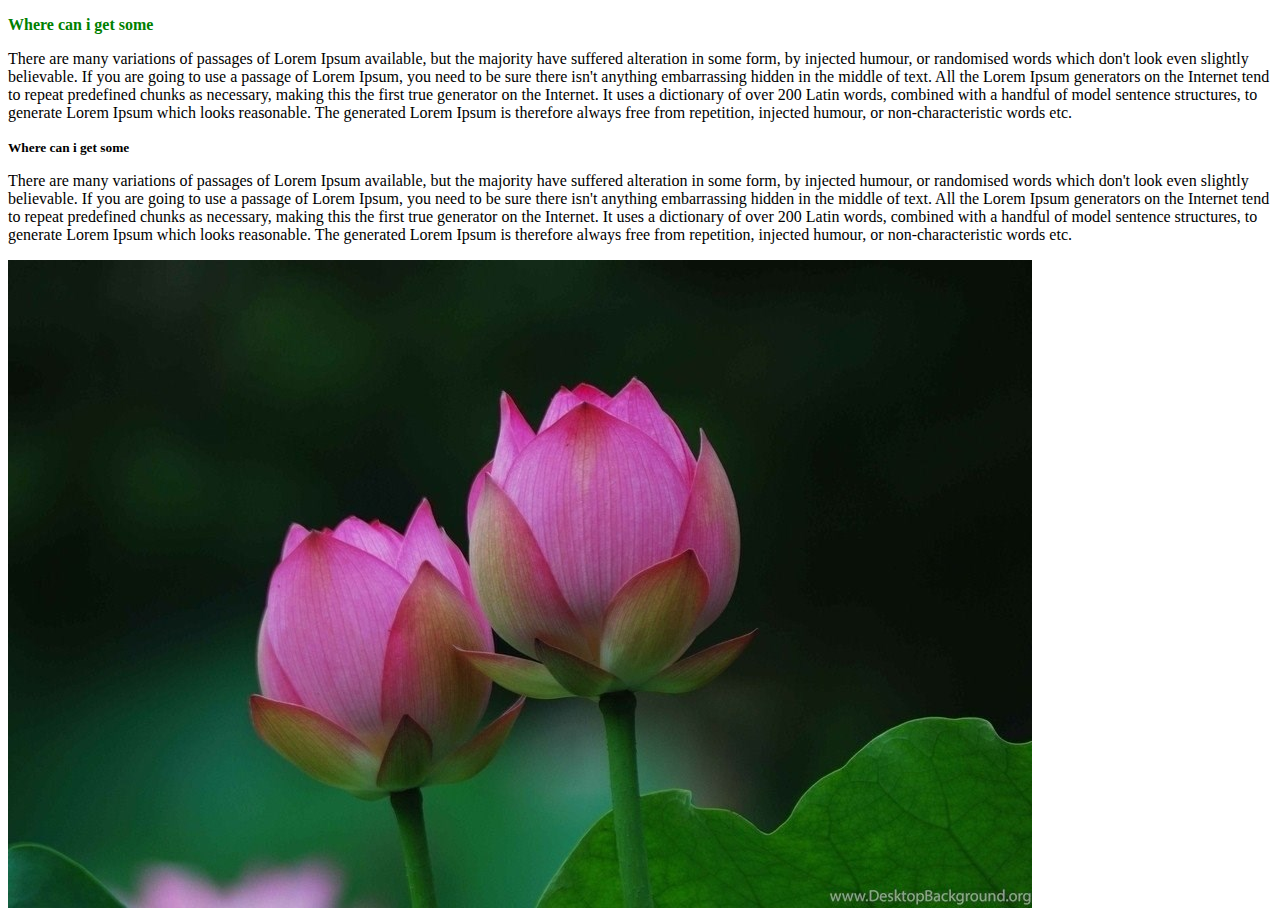
==== indext.html @ 703decbc "styles" ====
<!DOCTYPE html>
<html lang="en">
<head>
    <meta charset="UTF-8">
    <meta http-equiv="X-UA-Compatible" content="IE=edge">
    <meta name="viewport" content="width=device-width, initial-scale=1.0">
    <title>My repo github repo</title>
    <link rel="stylesheet" href="style.css" type="text/css"
</head>
<body>
    <p class="class1"><strong> Where can i get some</strong></p>
    <p>There are many variations of passages of Lorem Ipsum available, but the majority have suffered alteration in some form, by injected humour, or randomised words which don't look even slightly believable. If you are going to use a passage of Lorem Ipsum, you need to be sure there isn't anything embarrassing hidden in the middle of text. All the Lorem Ipsum generators on the Internet tend to repeat predefined chunks as necessary, making this the first true generator on the Internet. It uses a dictionary of over 200 Latin words, combined with a handful of model sentence structures, to generate Lorem Ipsum which looks reasonable. The generated Lorem Ipsum is therefore always free from repetition, injected humour, or non-characteristic words etc.</p>
    <p><b><small>Where can i get some</small></b></p>
    <p>There are many variations of passages of Lorem Ipsum available, but the majority have suffered alteration in some form, by injected humour, or randomised words which don't look even slightly believable. If you are going to use a passage of Lorem Ipsum, you need to be sure there isn't anything embarrassing hidden in the middle of text. All the Lorem Ipsum generators on the Internet tend to repeat predefined chunks as necessary, making this the first true generator on the Internet. It uses a dictionary of over 200 Latin words, combined with a handful of model sentence structures, to generate Lorem Ipsum which looks reasonable. The generated Lorem Ipsum is therefore always free from repetition, injected humour, or non-characteristic words etc.</p>
    <img src="New folder/flower.jpg" alt="shariful islam">
</body>
</html>
---- style.css ----
.class1{
    color:green;
    
}
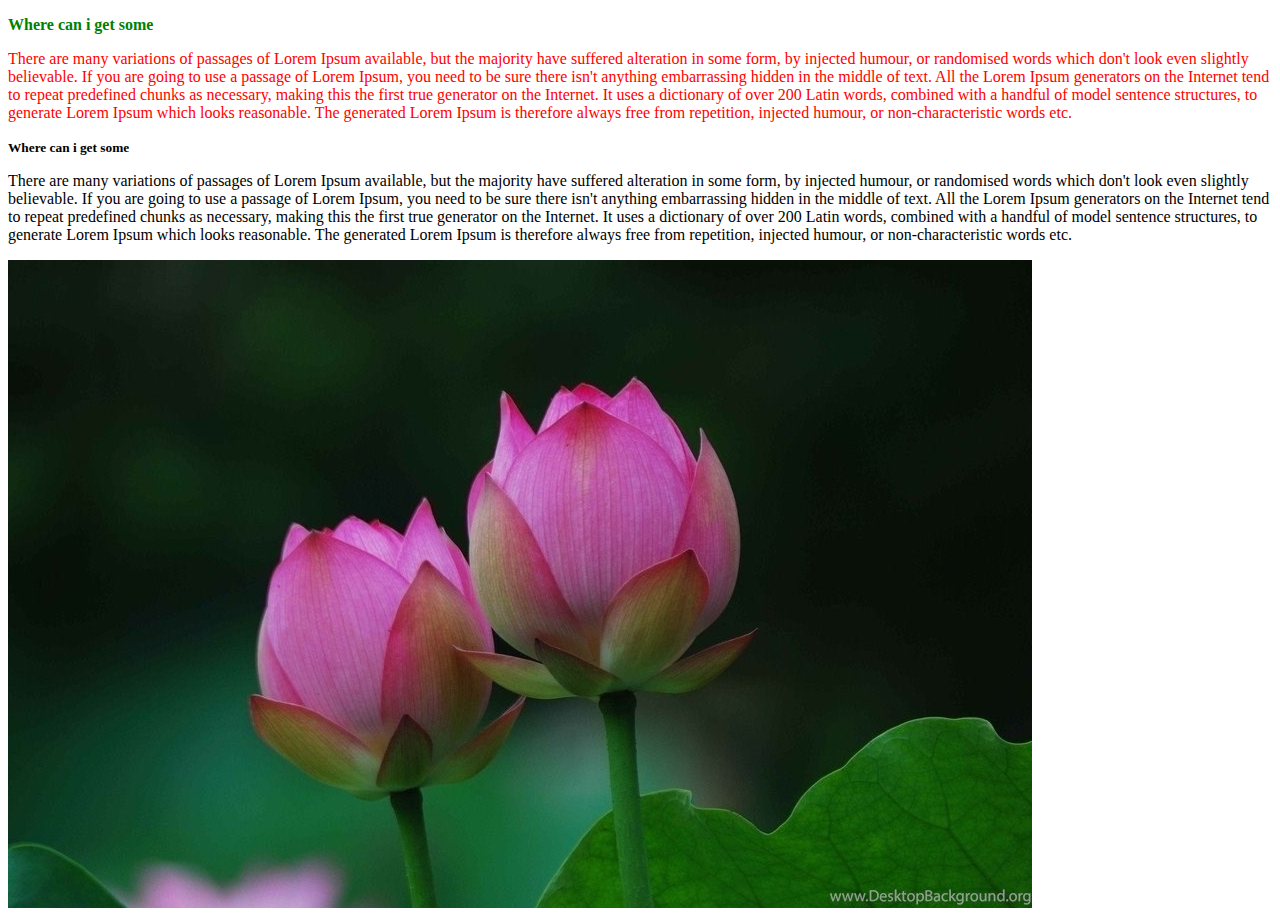
==== commit 076af2f3: "new style" ====
--- a/indext.html
+++ b/indext.html
@@ -9,9 +9,9 @@
 </head>
 <body>
     <p class="class1"><strong> Where can i get some</strong></p>
-    <p>There are many variations of passages of Lorem Ipsum available, but the majority have suffered alteration in some form, by injected humour, or randomised words which don't look even slightly believable. If you are going to use a passage of Lorem Ipsum, you need to be sure there isn't anything embarrassing hidden in the middle of text. All the Lorem Ipsum generators on the Internet tend to repeat predefined chunks as necessary, making this the first true generator on the Internet. It uses a dictionary of over 200 Latin words, combined with a handful of model sentence structures, to generate Lorem Ipsum which looks reasonable. The generated Lorem Ipsum is therefore always free from repetition, injected humour, or non-characteristic words etc.</p>
+    <p class="class2">There are many variations of passages of Lorem Ipsum available, but the majority have suffered alteration in some form, by injected humour, or randomised words which don't look even slightly believable. If you are going to use a passage of Lorem Ipsum, you need to be sure there isn't anything embarrassing hidden in the middle of text. All the Lorem Ipsum generators on the Internet tend to repeat predefined chunks as necessary, making this the first true generator on the Internet. It uses a dictionary of over 200 Latin words, combined with a handful of model sentence structures, to generate Lorem Ipsum which looks reasonable. The generated Lorem Ipsum is therefore always free from repetition, injected humour, or non-characteristic words etc.</p>
     <p><b><small>Where can i get some</small></b></p>
     <p>There are many variations of passages of Lorem Ipsum available, but the majority have suffered alteration in some form, by injected humour, or randomised words which don't look even slightly believable. If you are going to use a passage of Lorem Ipsum, you need to be sure there isn't anything embarrassing hidden in the middle of text. All the Lorem Ipsum generators on the Internet tend to repeat predefined chunks as necessary, making this the first true generator on the Internet. It uses a dictionary of over 200 Latin words, combined with a handful of model sentence structures, to generate Lorem Ipsum which looks reasonable. The generated Lorem Ipsum is therefore always free from repetition, injected humour, or non-characteristic words etc.</p>
     <img src="New folder/flower.jpg" alt="shariful islam">
 </body>
-</html>+</html> --- a/style.css
+++ b/style.css
@@ -2,4 +2,7 @@
     color:green;
     
 }
+.class2{
+    color:red;
+}
        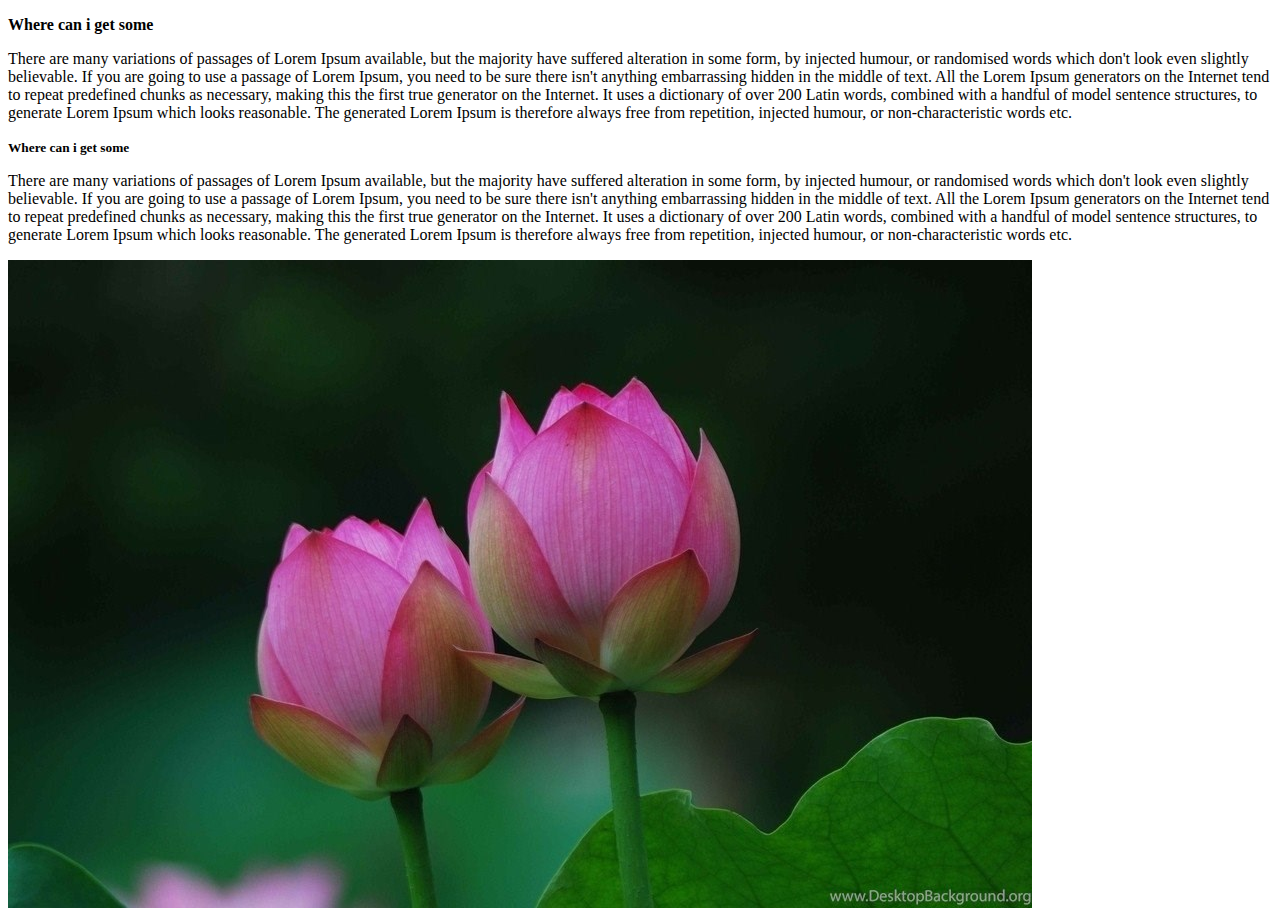
==== commit c7bcc30a: "github" ====
--- a/indext.html
+++ b/indext.html
@@ -5,11 +5,11 @@
     <meta http-equiv="X-UA-Compatible" content="IE=edge">
     <meta name="viewport" content="width=device-width, initial-scale=1.0">
     <title>My repo github repo</title>
-    <link rel="stylesheet" href="style.css" type="text/css"
+    
 </head>
 <body>
-    <p class="class1"><strong> Where can i get some</strong></p>
-    <p class="class2">There are many variations of passages of Lorem Ipsum available, but the majority have suffered alteration in some form, by injected humour, or randomised words which don't look even slightly believable. If you are going to use a passage of Lorem Ipsum, you need to be sure there isn't anything embarrassing hidden in the middle of text. All the Lorem Ipsum generators on the Internet tend to repeat predefined chunks as necessary, making this the first true generator on the Internet. It uses a dictionary of over 200 Latin words, combined with a handful of model sentence structures, to generate Lorem Ipsum which looks reasonable. The generated Lorem Ipsum is therefore always free from repetition, injected humour, or non-characteristic words etc.</p>
+    <p><strong> Where can i get some</strong></p>
+    <p>There are many variations of passages of Lorem Ipsum available, but the majority have suffered alteration in some form, by injected humour, or randomised words which don't look even slightly believable. If you are going to use a passage of Lorem Ipsum, you need to be sure there isn't anything embarrassing hidden in the middle of text. All the Lorem Ipsum generators on the Internet tend to repeat predefined chunks as necessary, making this the first true generator on the Internet. It uses a dictionary of over 200 Latin words, combined with a handful of model sentence structures, to generate Lorem Ipsum which looks reasonable. The generated Lorem Ipsum is therefore always free from repetition, injected humour, or non-characteristic words etc.</p>
     <p><b><small>Where can i get some</small></b></p>
     <p>There are many variations of passages of Lorem Ipsum available, but the majority have suffered alteration in some form, by injected humour, or randomised words which don't look even slightly believable. If you are going to use a passage of Lorem Ipsum, you need to be sure there isn't anything embarrassing hidden in the middle of text. All the Lorem Ipsum generators on the Internet tend to repeat predefined chunks as necessary, making this the first true generator on the Internet. It uses a dictionary of over 200 Latin words, combined with a handful of model sentence structures, to generate Lorem Ipsum which looks reasonable. The generated Lorem Ipsum is therefore always free from repetition, injected humour, or non-characteristic words etc.</p>
     <img src="New folder/flower.jpg" alt="shariful islam">
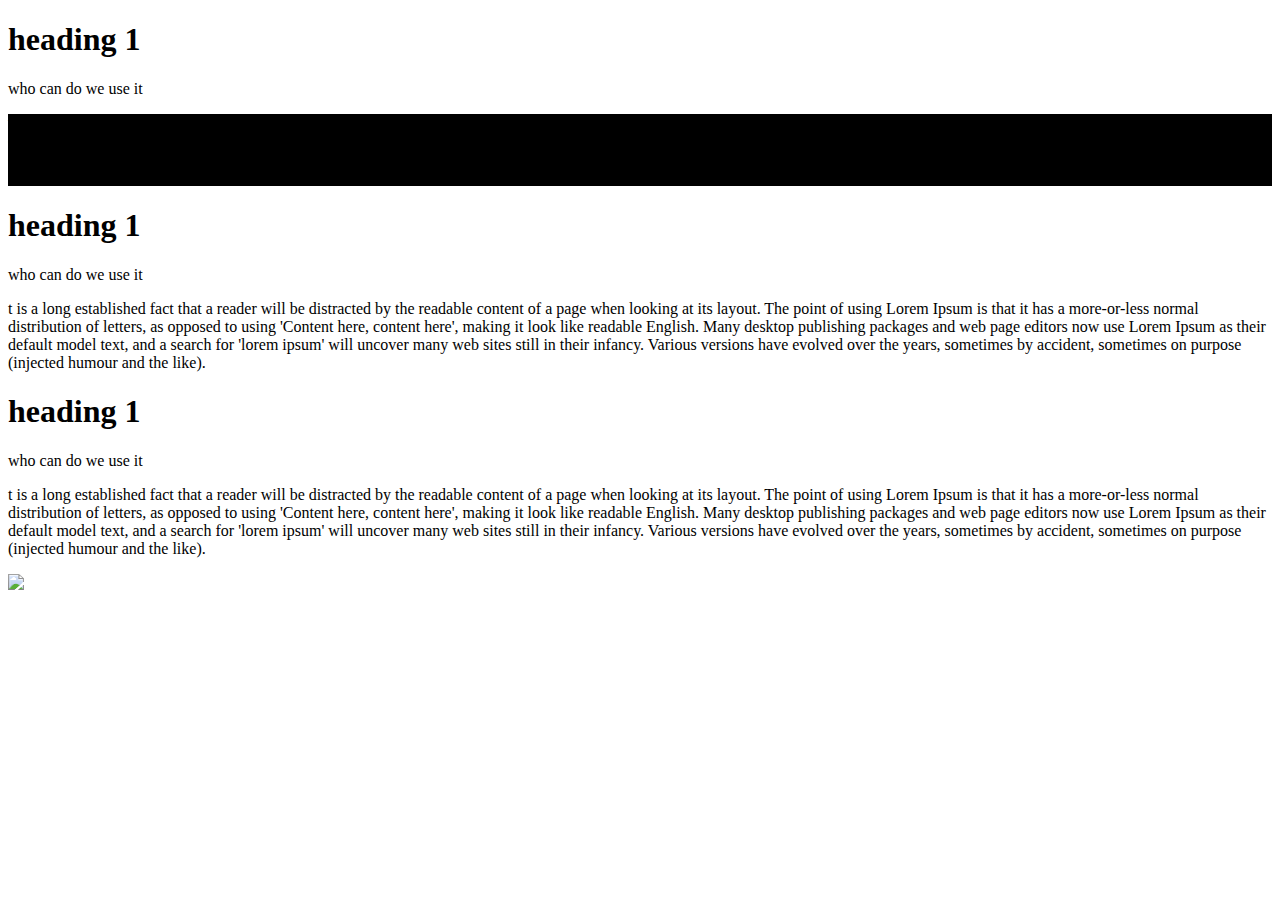
==== commit bc227349: "class" ====
--- a/indext.html
+++ b/indext.html
@@ -4,14 +4,26 @@
     <meta charset="UTF-8">
     <meta http-equiv="X-UA-Compatible" content="IE=edge">
     <meta name="viewport" content="width=device-width, initial-scale=1.0">
-    <title>My repo github repo</title>
-    
+    <title>Document</title>
+    <style>
+        .c1{
+            color:red;
+        }
+        #id1{
+             background-color:black;
+             }
+    </style>
 </head>
 <body>
-    <p><strong> Where can i get some</strong></p>
-    <p>There are many variations of passages of Lorem Ipsum available, but the majority have suffered alteration in some form, by injected humour, or randomised words which don't look even slightly believable. If you are going to use a passage of Lorem Ipsum, you need to be sure there isn't anything embarrassing hidden in the middle of text. All the Lorem Ipsum generators on the Internet tend to repeat predefined chunks as necessary, making this the first true generator on the Internet. It uses a dictionary of over 200 Latin words, combined with a handful of model sentence structures, to generate Lorem Ipsum which looks reasonable. The generated Lorem Ipsum is therefore always free from repetition, injected humour, or non-characteristic words etc.</p>
-    <p><b><small>Where can i get some</small></b></p>
-    <p>There are many variations of passages of Lorem Ipsum available, but the majority have suffered alteration in some form, by injected humour, or randomised words which don't look even slightly believable. If you are going to use a passage of Lorem Ipsum, you need to be sure there isn't anything embarrassing hidden in the middle of text. All the Lorem Ipsum generators on the Internet tend to repeat predefined chunks as necessary, making this the first true generator on the Internet. It uses a dictionary of over 200 Latin words, combined with a handful of model sentence structures, to generate Lorem Ipsum which looks reasonable. The generated Lorem Ipsum is therefore always free from repetition, injected humour, or non-characteristic words etc.</p>
-    <img src="New folder/flower.jpg" alt="shariful islam">
+    <h1>heading 1</h1>
+    <p  class=".c1">who can do we use it</P>
+    <p id="id1">this is a long established fact that a reader will be distracted by the readable content of a page when looking at its layout. The point of using Lorem Ipsum is that it has a more-or-less normal distribution of letters, as opposed to using 'Content here, content here', making it look like readable English. Many desktop publishing packages and web page editors now use Lorem Ipsum as their default model text, and a search for 'lorem ipsum' will uncover many web sites still in their infancy. Various versions have evolved over the years, sometimes by accident, sometimes on purpose (injected humour and the like).</P>
+     <h1>heading 1</h1>
+    <p>who can do we use it</P>
+    <p>t is a long established fact that a reader will be distracted by the readable content of a page when looking at its layout. The point of using Lorem Ipsum is that it has a more-or-less normal distribution of letters, as opposed to using 'Content here, content here', making it look like readable English. Many desktop publishing packages and web page editors now use Lorem Ipsum as their default model text, and a search for 'lorem ipsum' will uncover many web sites still in their infancy. Various versions have evolved over the years, sometimes by accident, sometimes on purpose (injected humour and the like).</P>
+     <h1>heading 1</h1>
+    <p>who can do we use it</P>
+    <p>t is a long established fact that a reader will be distracted by the readable content of a page when looking at its layout. The point of using Lorem Ipsum is that it has a more-or-less normal distribution of letters, as opposed to using 'Content here, content here', making it look like readable English. Many desktop publishing packages and web page editors now use Lorem Ipsum as their default model text, and a search for 'lorem ipsum' will uncover many web sites still in their infancy. Various versions have evolved over the years, sometimes by accident, sometimes on purpose (injected humour and the like).</P>
+    <img src="im.jpg">
 </body>
-</html> +</html>
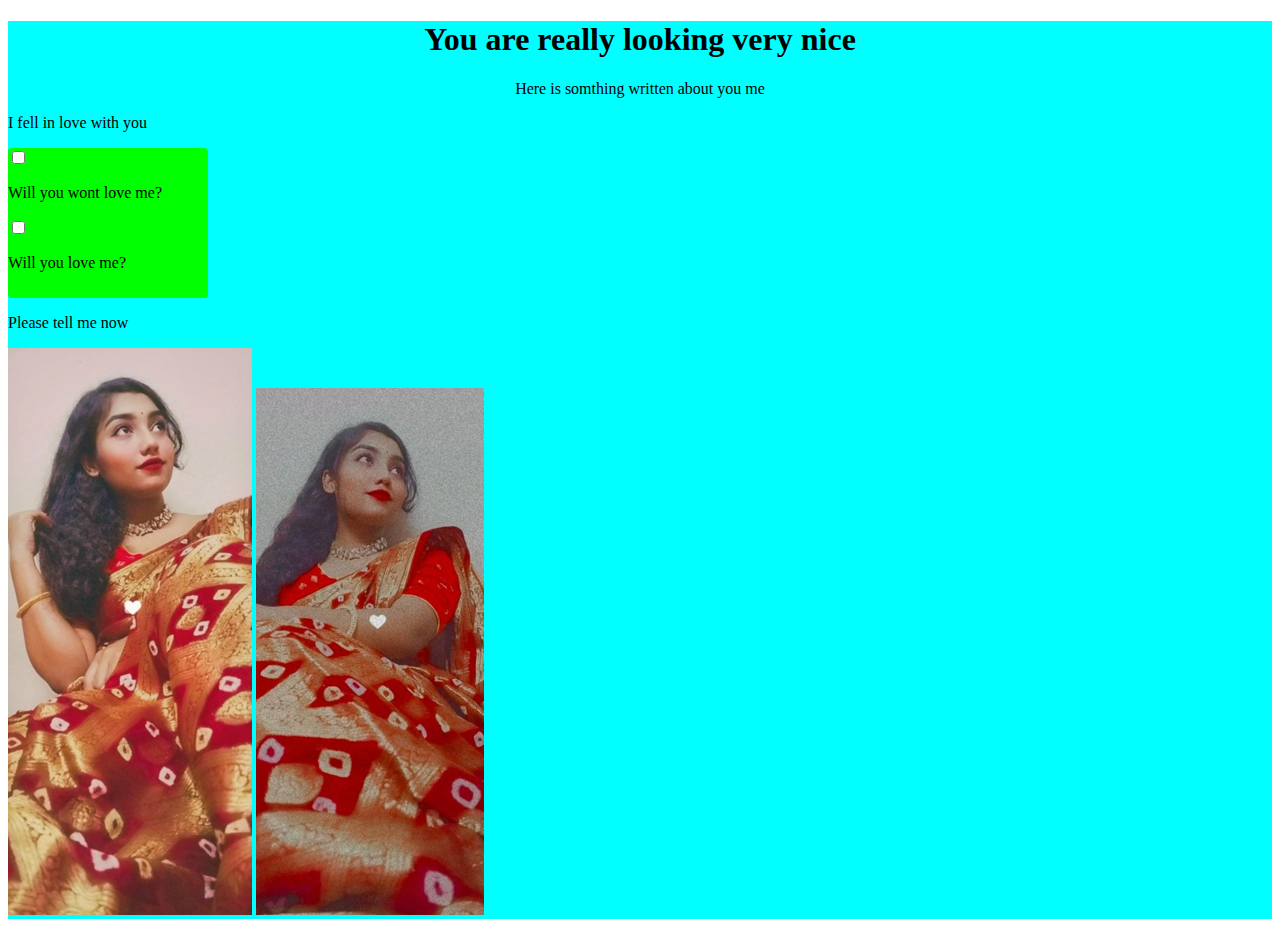
==== commit 22319893: "website" ====
--- a/indext.html
+++ b/indext.html
@@ -6,24 +6,42 @@
     <meta name="viewport" content="width=device-width, initial-scale=1.0">
     <title>Document</title>
     <style>
-        .c1{
-            color:red;
+        .color{
+            background-color:aqua;
         }
-        #id1{
-             background-color:black;
-             }
+        .color2{
+            text-align: left;
+        }
+        .red{
+            background-color:#00ff00;
+            border:red;
+            border-radius:4px;
+            width:200px;
+            height:150px;
+        }
+        
     </style>
 </head>
 <body>
-    <h1>heading 1</h1>
-    <p  class=".c1">who can do we use it</P>
-    <p id="id1">this is a long established fact that a reader will be distracted by the readable content of a page when looking at its layout. The point of using Lorem Ipsum is that it has a more-or-less normal distribution of letters, as opposed to using 'Content here, content here', making it look like readable English. Many desktop publishing packages and web page editors now use Lorem Ipsum as their default model text, and a search for 'lorem ipsum' will uncover many web sites still in their infancy. Various versions have evolved over the years, sometimes by accident, sometimes on purpose (injected humour and the like).</P>
-     <h1>heading 1</h1>
-    <p>who can do we use it</P>
-    <p>t is a long established fact that a reader will be distracted by the readable content of a page when looking at its layout. The point of using Lorem Ipsum is that it has a more-or-less normal distribution of letters, as opposed to using 'Content here, content here', making it look like readable English. Many desktop publishing packages and web page editors now use Lorem Ipsum as their default model text, and a search for 'lorem ipsum' will uncover many web sites still in their infancy. Various versions have evolved over the years, sometimes by accident, sometimes on purpose (injected humour and the like).</P>
-     <h1>heading 1</h1>
-    <p>who can do we use it</P>
-    <p>t is a long established fact that a reader will be distracted by the readable content of a page when looking at its layout. The point of using Lorem Ipsum is that it has a more-or-less normal distribution of letters, as opposed to using 'Content here, content here', making it look like readable English. Many desktop publishing packages and web page editors now use Lorem Ipsum as their default model text, and a search for 'lorem ipsum' will uncover many web sites still in their infancy. Various versions have evolved over the years, sometimes by accident, sometimes on purpose (injected humour and the like).</P>
-    <img src="im.jpg">
+<div class="color"> 
+    <h1 style="text-align:center"> You are really looking very nice </h1>
+    <p style="text-align:center">Here is somthing written about you me</p>
+  
+    <p>I fell in love with you</p>
+    <div class="red">
+    <input type="checkbox">
+    <p class="color2"> Will  you wont love me?</p><input type="checkbox">
+    <br>
+    <p class="color2">Will you love me? </p>
+</div>
+    <p>Please tell me now</p>
+    
+
+    
+    
+    <img src="la.jpg" alt="shariful">
+    <img src="lam.jpg" alt="shariful">
+</div>
+
 </body>
-</html>
+</html>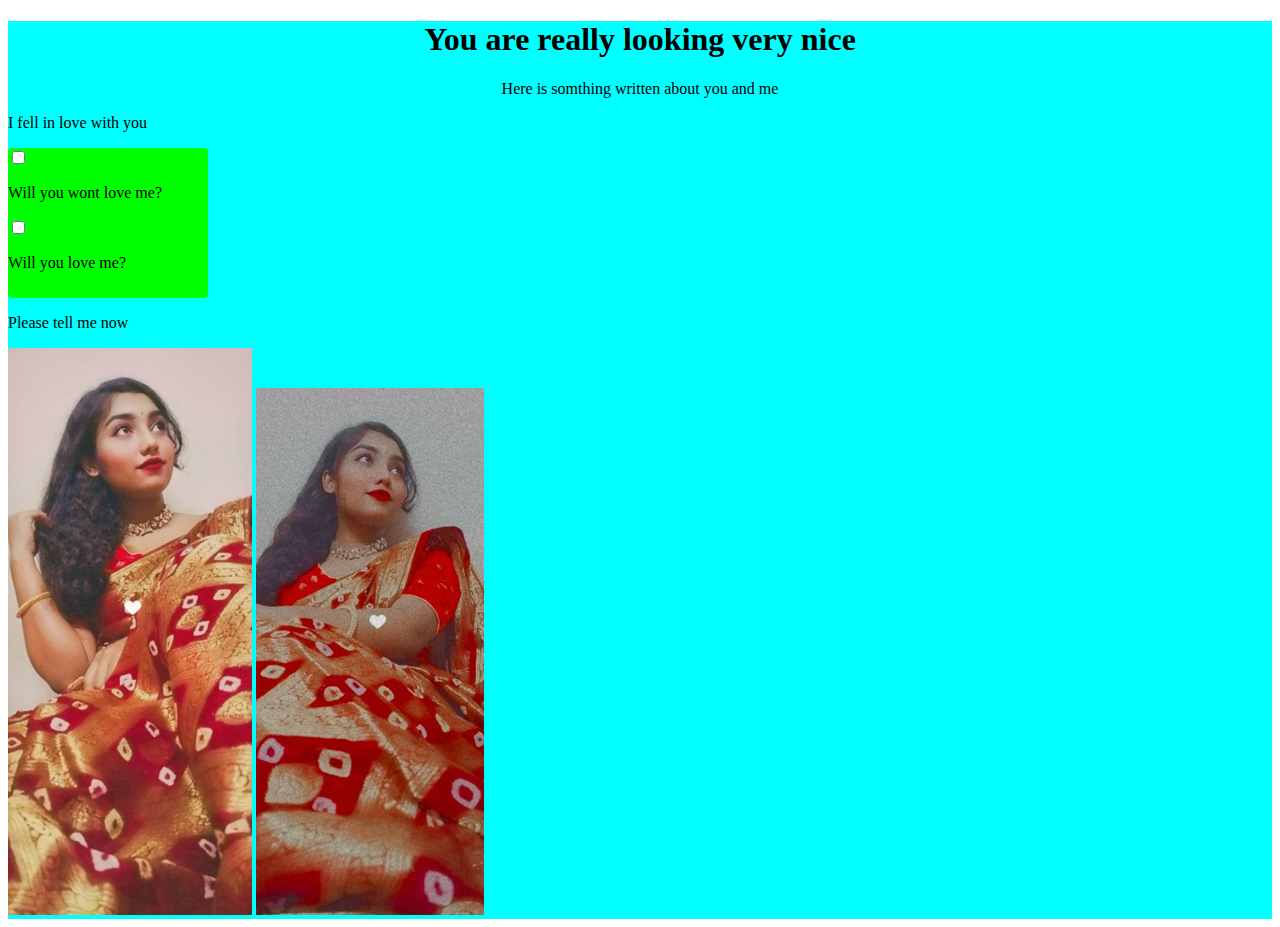
==== commit 3bb6cbec: "website1" ====
--- a/indext.html
+++ b/indext.html
@@ -25,7 +25,7 @@
 <body>
 <div class="color"> 
     <h1 style="text-align:center"> You are really looking very nice </h1>
-    <p style="text-align:center">Here is somthing written about you me</p>
+    <p style="text-align:center">Here is somthing written about you and  me</p>
   
     <p>I fell in love with you</p>
     <div class="red">
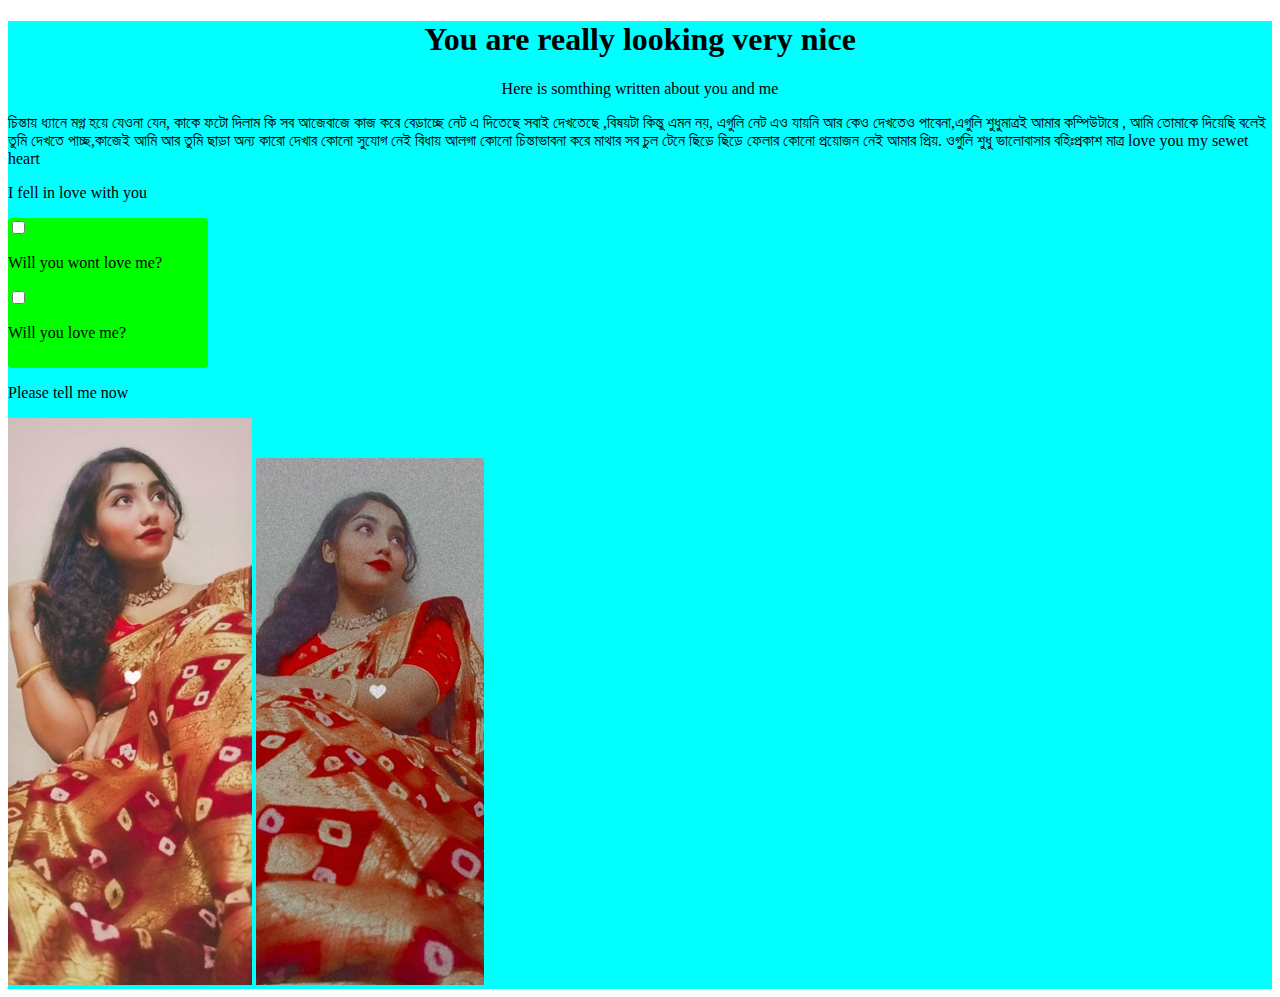
==== commit 413dc942: "websit2" ====
--- a/indext.html
+++ b/indext.html
@@ -26,7 +26,8 @@
 <div class="color"> 
     <h1 style="text-align:center"> You are really looking very nice </h1>
     <p style="text-align:center">Here is somthing written about you and  me</p>
-  
+    <p>চিন্তায় ধ্যানে মগ্ন হয়ে যেওনা যেন, কাকে ফটো দিলাম কি সব আজেবাজে কাজ করে বেড়াচ্ছে নেট এ দিতেছে সবাই দেখতেছে ,বিষয়টা কিন্তু এমন নয়, এগুলি নেট এও যায়নি আর কেও দেখতেও পাবেনা,এগুলি শুধুমাত্রই আমার কম্পিউটারে , আমি তোমাকে দিয়েছি বলেই তুমি দেখতে পাচ্ছ,কাজেই আমি আর তুমি ছাড়া অন্য কারো দেখার কোনো সুযোগ নেই বিধায় আলগা কোনো চিন্তাভাবনা করে মাথার সব চুল টেনে ছিড়ে  ছিড়ে ফেলার কোনো প্রয়োজন নেই আমার প্রিয়. ওগুলি শুধু ভালোবাসার বহিঃপ্রকাশ মাত্র love you my sewet heart 
+    </p>
     <p>I fell in love with you</p>
     <div class="red">
     <input type="checkbox">
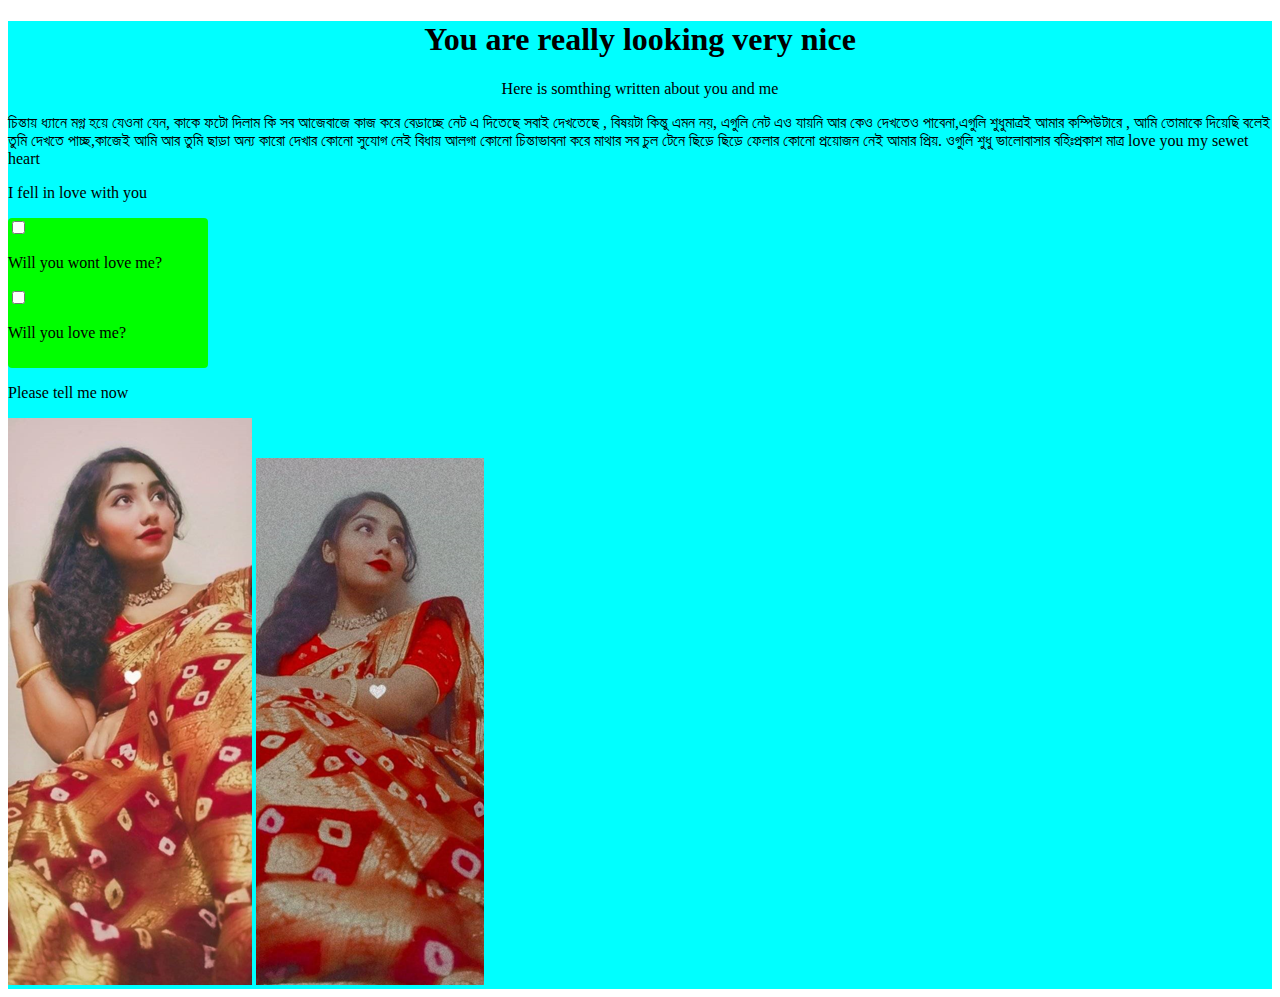
==== commit 36b5dc6d: "new topic" ====
--- a/indext.html
+++ b/indext.html
@@ -26,7 +26,10 @@
 <div class="color"> 
     <h1 style="text-align:center"> You are really looking very nice </h1>
     <p style="text-align:center">Here is somthing written about you and  me</p>
-    <p>চিন্তায় ধ্যানে মগ্ন হয়ে যেওনা যেন, কাকে ফটো দিলাম কি সব আজেবাজে কাজ করে বেড়াচ্ছে নেট এ দিতেছে সবাই দেখতেছে ,বিষয়টা কিন্তু এমন নয়, এগুলি নেট এও যায়নি আর কেও দেখতেও পাবেনা,এগুলি শুধুমাত্রই আমার কম্পিউটারে , আমি তোমাকে দিয়েছি বলেই তুমি দেখতে পাচ্ছ,কাজেই আমি আর তুমি ছাড়া অন্য কারো দেখার কোনো সুযোগ নেই বিধায় আলগা কোনো চিন্তাভাবনা করে মাথার সব চুল টেনে ছিড়ে  ছিড়ে ফেলার কোনো প্রয়োজন নেই আমার প্রিয়. ওগুলি শুধু ভালোবাসার বহিঃপ্রকাশ মাত্র love you my sewet heart 
+    <p>চিন্তায় ধ্যানে মগ্ন হয়ে যেওনা যেন, কাকে ফটো দিলাম কি সব আজেবাজে কাজ করে বেড়াচ্ছে নেট এ দিতেছে সবাই দেখতেছে , 
+    বিষয়টা কিন্তু এমন নয়, এগুলি নেট এও যায়নি আর কেও দেখতেও পাবেনা,এগুলি শুধুমাত্রই আমার কম্পিউটারে , 
+    আমি তোমাকে দিয়েছি বলেই তুমি দেখতে পাচ্ছ,কাজেই আমি আর তুমি ছাড়া অন্য কারো দেখার কোনো সুযোগ নেই বিধায় আলগা কোনো চিন্তাভাবনা করে
+    মাথার সব চুল টেনে ছিড়ে  ছিড়ে ফেলার কোনো প্রয়োজন নেই আমার প্রিয়. ওগুলি শুধু ভালোবাসার বহিঃপ্রকাশ মাত্র love you my sewet heart 
     </p>
     <p>I fell in love with you</p>
     <div class="red">
